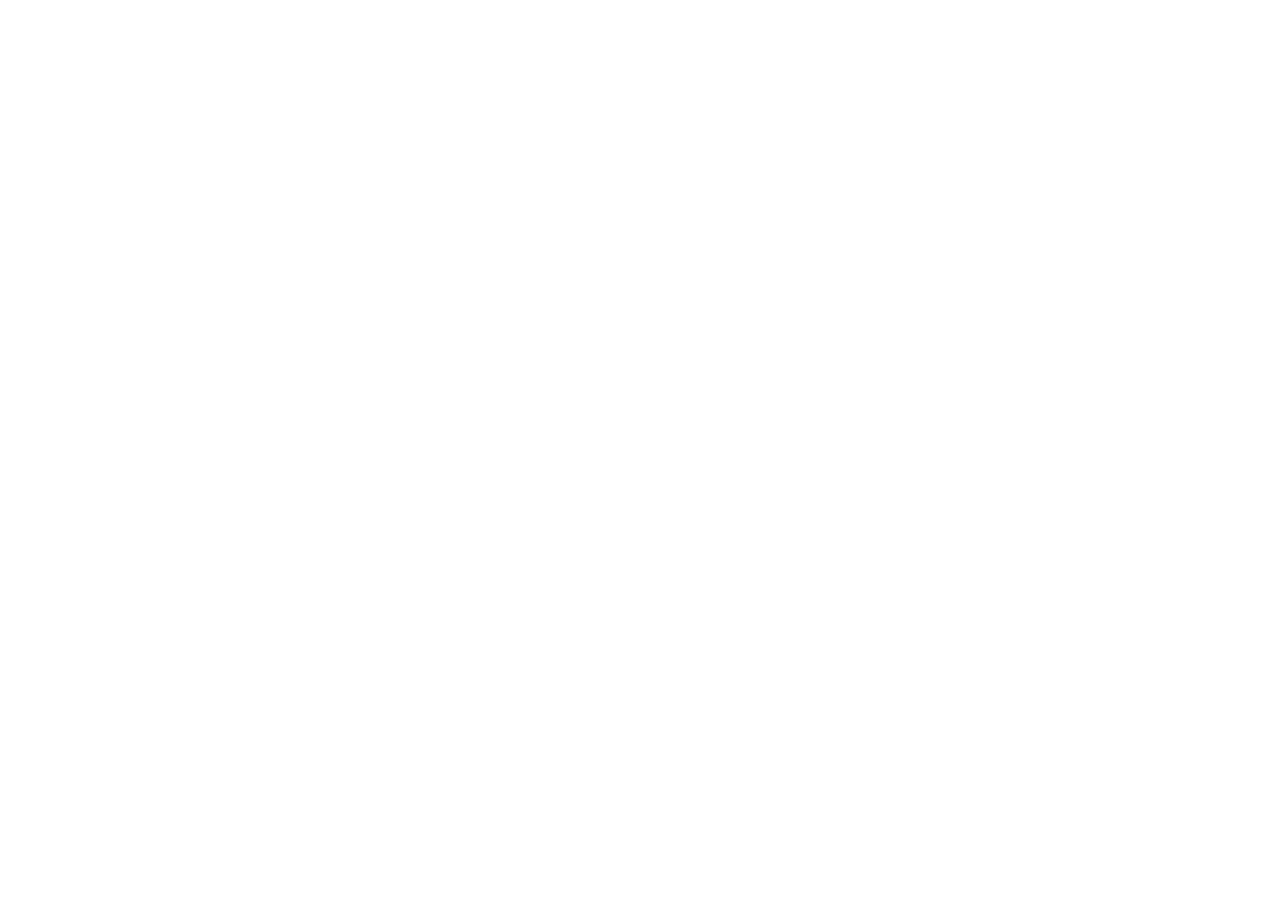
==== index.HTML @ f7da238a "Add files via upload" ====
<!DOCTYPE html>
<html lang="en">
  <head>
    <meta charset="UTF-8" />
    <meta http-equiv="X-UA-Compatible" content="IE=edge" />
    <meta name="viewport" content="width=device-width, initial-scale=1.0" />
    <title>Document</title>
  </head>
  <body></body>
</html>
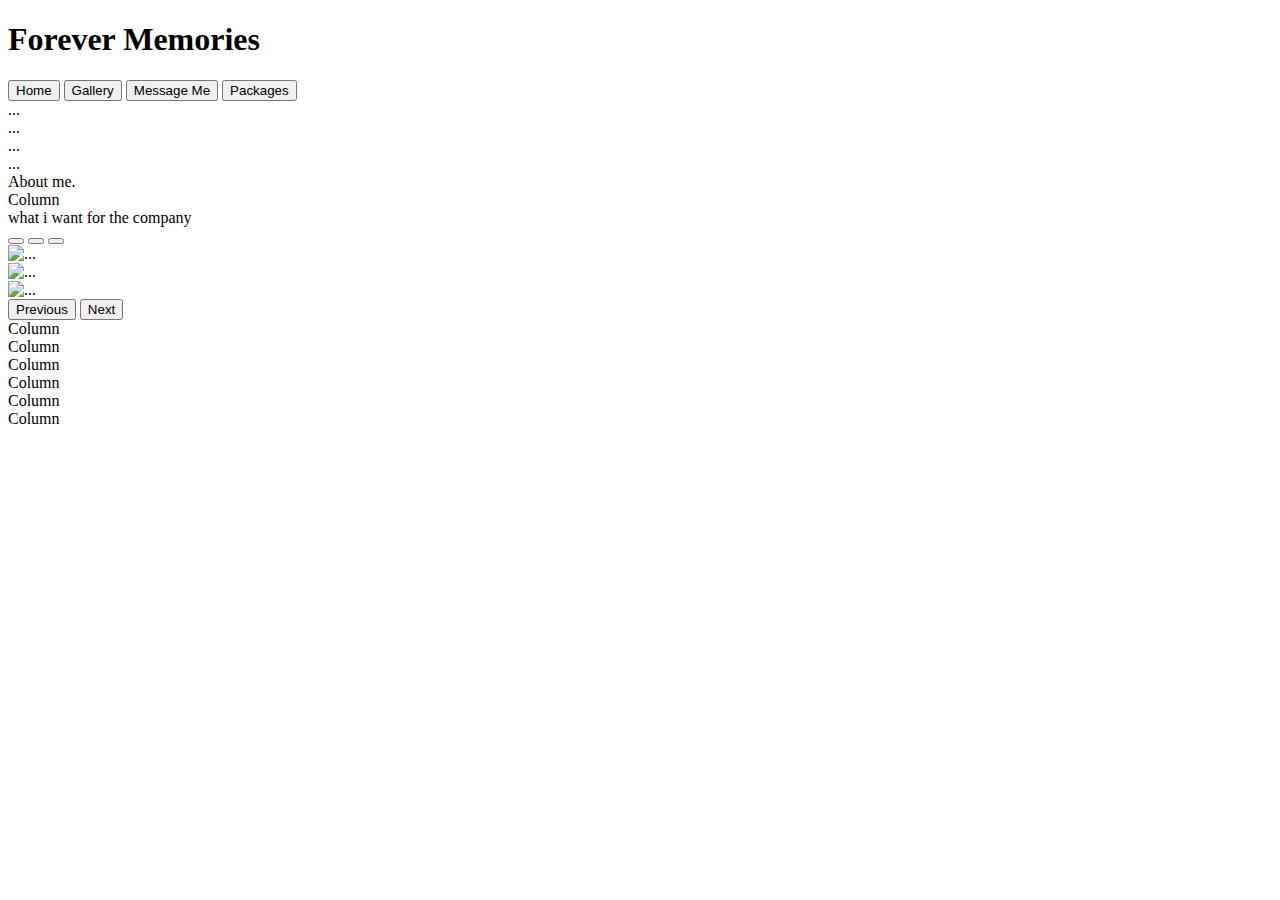
==== commit cadd188c: ".." ====
--- a/index.HTML
+++ b/index.HTML
@@ -1,10 +1,213 @@
-<!DOCTYPE html>
-<html lang="en">
-  <head>
-    <meta charset="UTF-8" />
-    <meta http-equiv="X-UA-Compatible" content="IE=edge" />
-    <meta name="viewport" content="width=device-width, initial-scale=1.0" />
-    <title>Document</title>
-  </head>
-  <body></body>
-</html>
+<!DOCTYPE html>
+<html lang="en">
+  <head>
+    <meta charset="utf-8" />
+    <meta name="viewport" content="width=device-width, initial-scale=1" />
+
+    <link
+      href="https://cdn.jsdelivr.net/npm/bootstrap@5.1.3/dist/css/bootstrap.min.css"
+      rel="stylesheet"
+      integrity="sha384-1BmE4kWBq78iYhFldvKuhfTAU6auU8tT94WrHftjDbrCEXSU1oBoqyl2QvZ6jIW3"
+      crossorigin="anonymous"
+    />
+    <link rel="stylesheet" href="styles.css" />
+
+    <title>ForeverMemories</title>
+  </head>
+  <body>
+    <h1>Forever Memories</h1>
+    <!-- button start -->
+    <div class="d-flex align-items-start">
+      <div
+        class="nav flex-column nav-pills me-3"
+        id="v-pills-tab"
+        role="tablist"
+        aria-orientation="vertical"
+      >
+        <button
+          class="nav-link active"
+          id="v-pills-home-tab"
+          data-bs-toggle="pill"
+          data-bs-target="#v-pills-home"
+          type="button"
+          role="tab"
+          aria-controls="v-pills-home"
+          aria-selected="true"
+          onclick="location.href='index.HTML'"
+        >
+          Home
+        </button>
+        <button
+          class="nav-link"
+          id="v-pills-profile-tab"
+          data-bs-toggle="pill"
+          data-bs-target="#v-pills-profile"
+          type="button"
+          role="tab"
+          aria-controls="v-pills-profile"
+          aria-selected="false"
+          onclick="location.href='pages/gallery.HTML'"
+        >
+          Gallery
+        </button>
+        <button
+          class="nav-link"
+          id="v-pills-messages-tab"
+          data-bs-toggle="pill"
+          data-bs-target="#v-pills-messages"
+          type="button"
+          role="tab"
+          aria-controls="v-pills-messages"
+          aria-selected="false"
+          onclick="location.href='message.HTML'"
+        >
+          Message Me
+        </button>
+        <button
+          class="nav-link"
+          id="v-pills-settings-tab"
+          data-bs-toggle="pill"
+          data-bs-target="#v-pills-settings"
+          type="button"
+          role="tab"
+          aria-controls="v-pills-settings"
+          aria-selected="false"
+          onclick="location.href='packages.HTML'"
+        >
+          Packages
+        </button>
+      </div>
+      <div class="tab-content" id="v-pills-tabContent">
+        <div
+          class="tab-pane fade show active"
+          id="v-pills-home"
+          role="tabpanel"
+          aria-labelledby="v-pills-home-tab"
+        >
+          ...
+        </div>
+        <div
+          class="tab-pane fade"
+          id="v-pills-profile"
+          role="tabpanel"
+          aria-labelledby="v-pills-profile-tab"
+        >
+          ...
+        </div>
+        <div
+          class="tab-pane fade"
+          id="v-pills-messages"
+          role="tabpanel"
+          aria-labelledby="v-pills-messages-tab"
+        >
+          ...
+        </div>
+        <div
+          class="tab-pane fade"
+          id="v-pills-settings"
+          role="tabpanel"
+          aria-labelledby="v-pills-settings-tab"
+        >
+          ...
+        </div>
+      </div>
+    </div>
+    <!-- buttons end -->
+
+    <div class="container">
+      <div class="row">
+        <div class="col" id="aboutMe">About me.</div>
+        <div class="col">Column</div>
+        <div class="col">what i want for the company</div>
+      </div>
+      <!-- pic slide start -->
+      <div
+        id="carouselExampleIndicators"
+        class="carousel slide"
+        data-bs-ride="carousel"
+      >
+        <div class="carousel-indicators">
+          <button
+            type="button"
+            data-bs-target="#carouselExampleIndicators"
+            data-bs-slide-to="0"
+            class="active"
+            aria-current="true"
+            aria-label="Slide 1"
+          ></button>
+          <button
+            type="button"
+            data-bs-target="#carouselExampleIndicators"
+            data-bs-slide-to="1"
+            aria-label="Slide 2"
+          ></button>
+          <button
+            type="button"
+            data-bs-target="#carouselExampleIndicators"
+            data-bs-slide-to="2"
+            aria-label="Slide 3"
+          ></button>
+        </div>
+
+        <div class="carousel-inner">
+          <div class="carousel-item active">
+            <img
+              src="../images.img/pic 1.jpg"
+              class="d-block w-100"
+              alt="..."
+            />
+          </div>
+          <div class="carousel-item">
+            <img
+              src="../images.img/pic 2.jpg"
+              class="d-block w-100"
+              alt="..."
+            />
+          </div>
+          <div class="carousel-item">
+            <img
+              src="../images.img/pic 3.jpg"
+              class="d-block w-100"
+              alt="..."
+            />
+          </div>
+        </div>
+        <button
+          class="carousel-control-prev"
+          type="button"
+          data-bs-target="#carouselExampleIndicators"
+          data-bs-slide="prev"
+        >
+          <span class="carousel-control-prev-icon" aria-hidden="true"></span>
+          <span class="visually-hidden">Previous</span>
+        </button>
+        <button
+          class="carousel-control-next"
+          type="button"
+          data-bs-target="#carouselExampleIndicators"
+          data-bs-slide="next"
+        >
+          <span class="carousel-control-next-icon" aria-hidden="true"></span>
+          <span class="visually-hidden">Next</span>
+        </button>
+      </div>
+      <!-- pic slide end -->
+      <div class="row">
+        <div class="col">Column</div>
+        <div class="col">Column</div>
+        <div class="col">Column</div>
+      </div>
+      <div class="row">
+        <div class="col">Column</div>
+        <div class="col">Column</div>
+        <div class="col">Column</div>
+      </div>
+    </div>
+
+    <script
+      src="https://cdn.jsdelivr.net/npm/bootstrap@5.1.3/dist/js/bootstrap.bundle.min.js"
+      integrity="sha384-ka7Sk0Gln4gmtz2MlQnikT1wXgYsOg+OMhuP+IlRH9sENBO0LRn5q+8nbTov4+1p"
+      crossorigin="anonymous"
+    ></script>
+  </body>
+</html>
